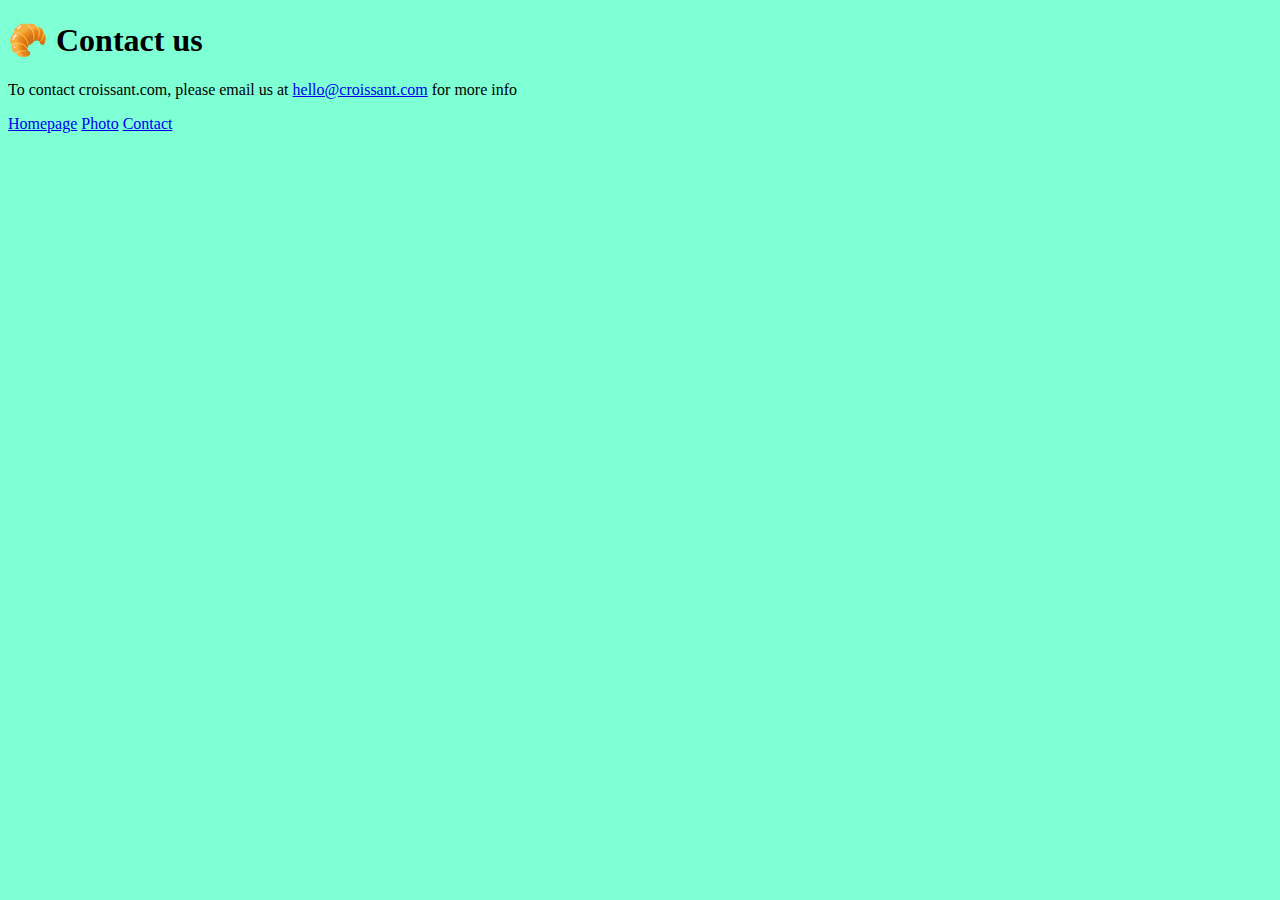
==== contact.html @ e3a59252 "Initial file structure" ====
<!DOCTYPE html>
<html lang="en">
  <head>
    <meta charset="UTF-8" />
    <meta http-equiv="X-UA-Compatible" content="IE=edge" />
    <meta name="viewport" content="width=device-width, initial-scale=1.0" />
    <link rel="stylesheet" href="/css/styles.css" />
    <title>Croissant Contact-us</title>
  </head>
  <body>
    <h1>🥐 Contact us</h1>
    <p>
      To contact croissant.com, please email us at
      <a href="mailto:hello@croissant.com" title="contact us by email"
        >hello@croissant.com</a
      >
      for more info
    </p>
    <footer>
      <a href="/" title="Croissant">Homepage</a>
      <a href="/about.html" title="Croissant photo">Photo</a>
      <a href="/contact.html" title="Croissant contact">Contact</a>
    </footer>
  </body>
</html>
---- css/styles.css ----
body {
  background-color: aquamarine;
}
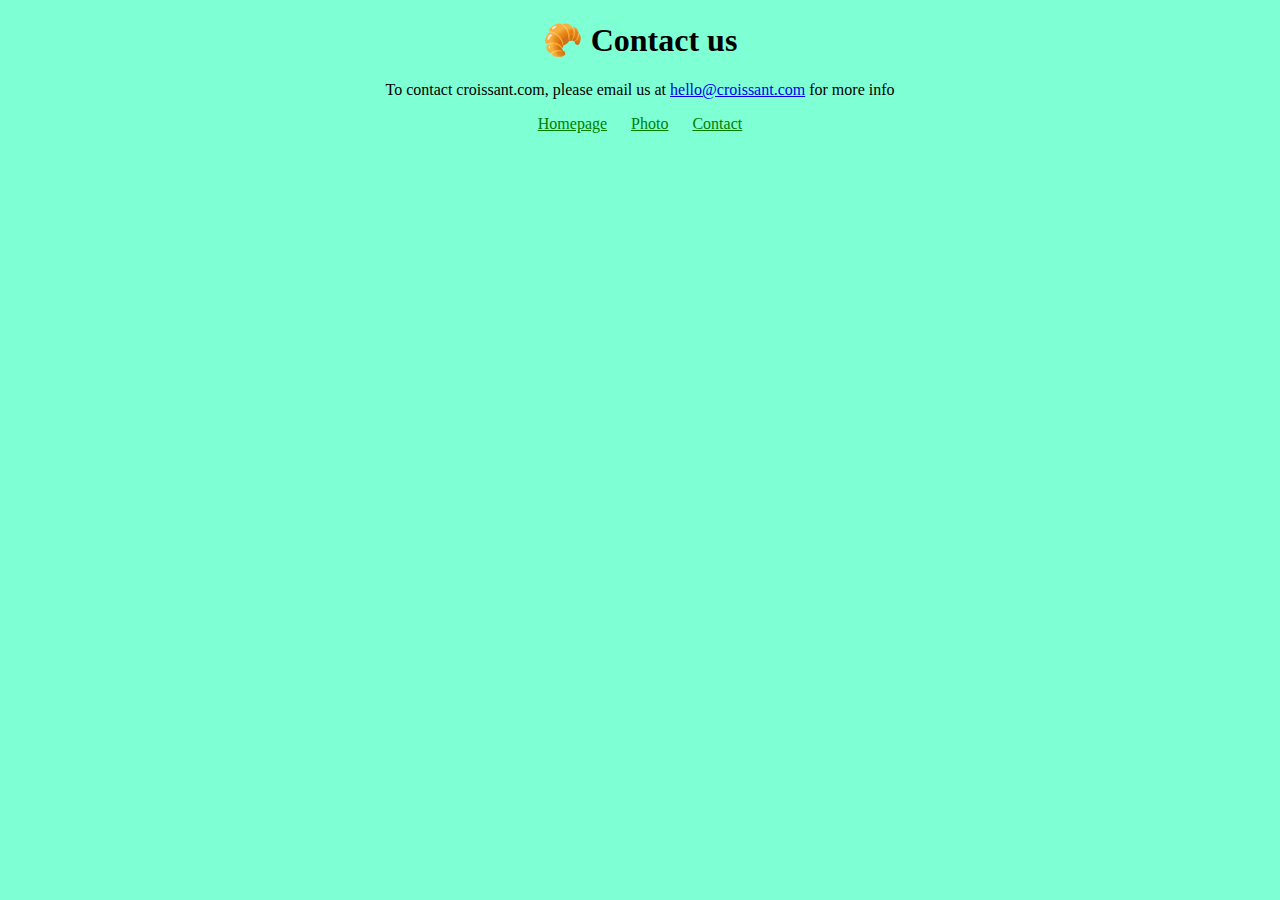
==== commit 647981e4: "added styling" ====
--- a/contact.html
+++ b/contact.html
@@ -5,6 +5,17 @@
     <meta http-equiv="X-UA-Compatible" content="IE=edge" />
     <meta name="viewport" content="width=device-width, initial-scale=1.0" />
     <link rel="stylesheet" href="/css/styles.css" />
+    <link
+      href="https://cdn.jsdelivr.net/npm/bootstrap@5.0.0-beta2/dist/css/bootstrap.min.css"
+      rel="stylesheet"
+      integrity="sha384-BmbxuPwQa2lc/FVzBcNJ7UAyJxM6wuqIj61tLrc4wSX0szH/Ev+nYRRuWlolflfl"
+      crossorigin="anonymous"
+    />
+    <script
+      src="https://cdn.jsdelivr.net/npm/bootstrap@5.0.0-beta2/dist/js/bootstrap.bundle.min.js"
+      integrity="sha384-b5kHyXgcpbZJO/tY9Ul7kGkf1S0CWuKcCD38l8YkeH8z8QjE0GmW1gYU5S9FOnJ0"
+      crossorigin="anonymous"
+    ></script>
     <title>Croissant Contact-us</title>
   </head>
   <body>
@@ -18,7 +29,7 @@
     </p>
     <footer>
       <a href="/" title="Croissant">Homepage</a>
-      <a href="/about.html" title="Croissant photo">Photo</a>
+      <a href="/photo.html" title="Croissant photo">Photo</a>
       <a href="/contact.html" title="Croissant contact">Contact</a>
     </footer>
   </body>
--- a/css/styles.css
+++ b/css/styles.css
@@ -1,3 +1,28 @@
 body {
   background-color: aquamarine;
 }
+
+h1,
+p {
+  text-align: center;
+}
+
+footer {
+  text-align: center;
+}
+
+footer a {
+  margin: 0 10px;
+  color: green;
+}
+
+img {
+  display: block;
+}
+
+.croissant-photo {
+  max-width: 100%;
+  border-radius: 10px;
+  display: block;
+  margin: 30px auto;
+}
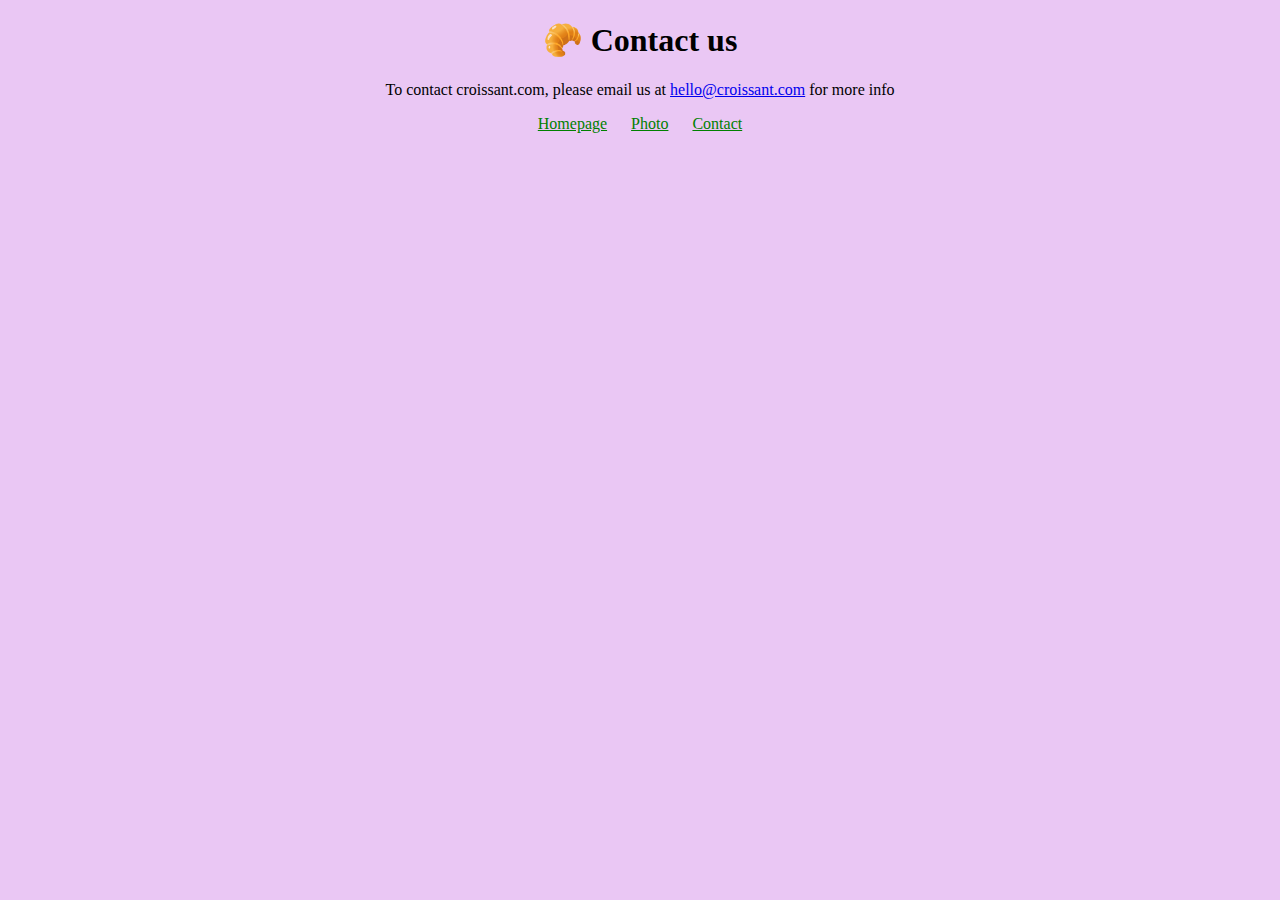
==== commit 9f1da1b3: "changed background color" ====
--- a/contact.html
+++ b/contact.html
@@ -5,17 +5,6 @@
     <meta http-equiv="X-UA-Compatible" content="IE=edge" />
     <meta name="viewport" content="width=device-width, initial-scale=1.0" />
     <link rel="stylesheet" href="/css/styles.css" />
-    <link
-      href="https://cdn.jsdelivr.net/npm/bootstrap@5.0.0-beta2/dist/css/bootstrap.min.css"
-      rel="stylesheet"
-      integrity="sha384-BmbxuPwQa2lc/FVzBcNJ7UAyJxM6wuqIj61tLrc4wSX0szH/Ev+nYRRuWlolflfl"
-      crossorigin="anonymous"
-    />
-    <script
-      src="https://cdn.jsdelivr.net/npm/bootstrap@5.0.0-beta2/dist/js/bootstrap.bundle.min.js"
-      integrity="sha384-b5kHyXgcpbZJO/tY9Ul7kGkf1S0CWuKcCD38l8YkeH8z8QjE0GmW1gYU5S9FOnJ0"
-      crossorigin="anonymous"
-    ></script>
     <title>Croissant Contact-us</title>
   </head>
   <body>
--- a/css/styles.css
+++ b/css/styles.css
@@ -1,10 +1,10 @@
-body {
-  background-color: aquamarine;
-}
-
 h1,
 p {
   text-align: center;
+}
+
+body {
+  background: #eac7f4;
 }
 
 footer {
